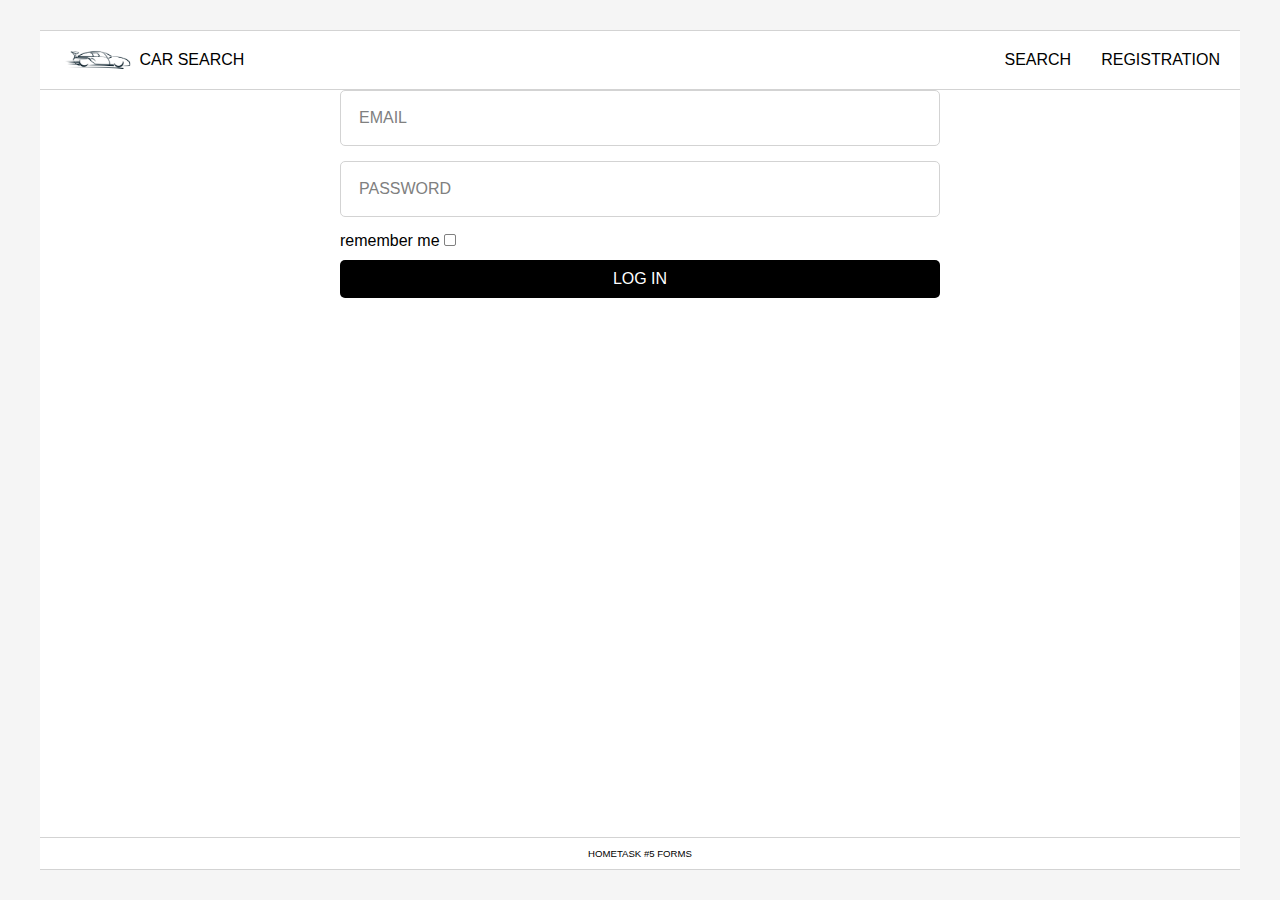
==== pages/session.html @ 26ddd45a "refoctoring for search page" ====
<!doctype html>
<html lang="en">
<head>
    <meta charset="UTF-8">
    <meta http-equiv="X-UA-Compatible" content="ie=edge">
    <title>HomeTask#5 Forms</title>
    <link rel="stylesheet" href="../css/reset.css">
    <link rel="stylesheet" href="../css/style.css">
</head>
<body>
<div class="wrapper">
    <header class="header">
        <div class="logo-wrap">
            <a href="../index.html">
                <img class="logo-wrap__logo" src="../images/logo.png" alt="logotype">
                <h1 class="logo-wrap__heading">CAR SEARCH</h1>
            </a>
        </div>
        <div class="menu-wrap">
            <ul class="menu">
                <li class="menu__item"><a href="../index.html" class="menu__link">search</a></li>
                <li class="menu__item"><a href="registration.html" class="menu__link">registration</a></li>
            </ul>
        </div>
    </header>
    <main class="main">
        <div class="session">
            <form action="https://fom.in.ua/echo" class="session__access-form access-form">
                <input type="email" name="email" class="access-form__input" placeholder="email">
                <input type="password" name="password" class="access-form__input" placeholder="password" required>
                <label class="access-form__label">
                    remember me
                    <input type=checkbox name="remember_me" class="access-form__checkbox"/>
                </label>
                <input type="submit" class="access-form__submit" value="log in">
            </form>
        </div>
    </main>
    <footer class="footer">
        <p class="footer__text">
            hometask #5 forms
        </p>
    </footer>
</div>
</body>
</html>
---- css/style.css ----
@font-face {
    font-family: 'Orbitron';
    src: url(../fonts/Orbitron/Orbitron-VariableFont_wght.ttf) format('truetype');
    font-weight: 400;
    font-style: normal;
}

@font-face {
    font-family: 'Rubik';
    src: url(../fonts/Rubik/Rubik-VariableFont_wght.ttf) format('truetype');
    font-display: swap;
    font-weight: 300;
    font-style: normal;
}

/*1*/
html {
    background-color: whitesmoke;
    font-family: 'Rubik', sans-serif;
    font-optical-sizing: auto;
    font-weight: 300;
    font-size: 16px;
}

/*10*/
.wrapper {
    display: flex;
    flex-direction: column;
    max-width: 1200px;
    height: calc(100vh - 60px);
    margin: 30px auto;
    border-top: 1px solid lightgray;
    border-bottom: 1px solid lightgray;
    background-color: white;
}

/*10*/
.header {
    padding: 15px 20px;
    border-bottom: 1px solid lightgray;
    display: flex;
    justify-content: space-between;
}

/*11*/
.logo-wrap > a {
    display: inline-block;
}

/*10*/
.logo-wrap__logo {
    width: 75px;
    vertical-align: middle;
}

/*10*/
.logo-wrap__heading {
    display: inline;
    vertical-align: middle;
    font-family: "Orbitron", sans-serif;
    font-optical-sizing: auto;
    font-weight: 400;
    font-style: normal;
}

/*10*/
.menu-wrap {
    display: flex;
    align-items: center;
}

/*20*/
.menu-wrap > .menu {
    display: flex;
    align-items: center;
    font-weight: 400;
}

/*20*/
.menu-wrap .menu__item {
    text-transform: uppercase;
    cursor: pointer;
}

.menu-wrap .menu__item:not(:last-child) {
    margin-right: 30px;
}

/*30*/
.menu-wrap .menu__item:hover {
    color: darkred;
}

/*10*/
.main {
    flex: 1;
    position: relative;
}

.main-wrapper {
    position: absolute;
    display: flex;
    top: 0;
    right: 0;
    bottom: 0;
    left: 0;
}

.filter {
    flex: 1;
    overflow-y:  auto;
    border-right: 1px solid lightgray;
}

.filter__item {
    padding: 15px;
}

.filter__item:not(:last-child) {
    border-bottom: 1px solid lightgray;
}

.filter__name {
    display: block;
    text-transform: uppercase;
    margin-bottom: 5px;
}

.filter__label {
    display: block;
}

.filter__select {
    width: 100%;
}

.filter__range-input {
    width: 49%;
}

.filter__submit {
    width: 100%;
    border-radius: 5px;
    padding: 10px;
    text-transform: uppercase;
    color: white;
    text-align: center;
    background-color: black;
}

.automobile-list {
    flex: 3;
    display: flex;
    flex-wrap: wrap;
    overflow-y: auto;
    padding: 15px 15px 0;
}

.automobile-list__item {
    margin-bottom: 5px;
}

.auto {
    display: flex;
    align-items: center;
    width: 100%;
    border: 1px solid lightgray;
    padding: 15px;
}

.auto:hover {
    background: whitesmoke;
    cursor: pointer;
}

.auto__image {
    width: 180px;
}

.auto__info {
    padding-left: 15px;
}

.auto__info > *:not(:last-child) {
    margin-bottom: 5px;
}

.auto__info-key {
    font-weight: bold;
}

/*10*/
.access-form {
    width: 50%;
    margin: 0 auto;
}

/*10*/
.access-form__input {
    display: block;
    margin-bottom: 15px;
    border: 1px solid lightgray;
    border-radius: 5px;
    padding: 18px;
    width: 100%;
}

/*1*/
.access-form__input::placeholder {
    text-transform: uppercase;
    color: gray;
}

/*10*/
.access-form__label {
    display: block;
    margin-bottom: 10px;
}

/*20*/
:is(.access-form__checkbox, .access-form__label):hover {
    cursor: pointer;
}

/*10*/
.access-form__checkbox {
    border: 1px solid gray;
    border-radius: 2px;
    padding: 5px;
}

/*20*/
.access-form__checkbox:checked {
    background-color: black;
}

/*10*/
.access-form__submit {
    border-radius: 5px;
    padding: 10px;
    width: 100%;
    background-color: black;
    color: white;
    text-align: center;
    text-transform: uppercase;
}

/*20*/
.access-form__submit:hover {
    background-color: gray;
    color: white;
    cursor: pointer;
}

/*10*/
.footer__text {
    padding: 10px 0;
    border-top: 1px solid lightgray;
    font-size: 0.6rem;
    text-transform: uppercase;
    text-align: center;
}
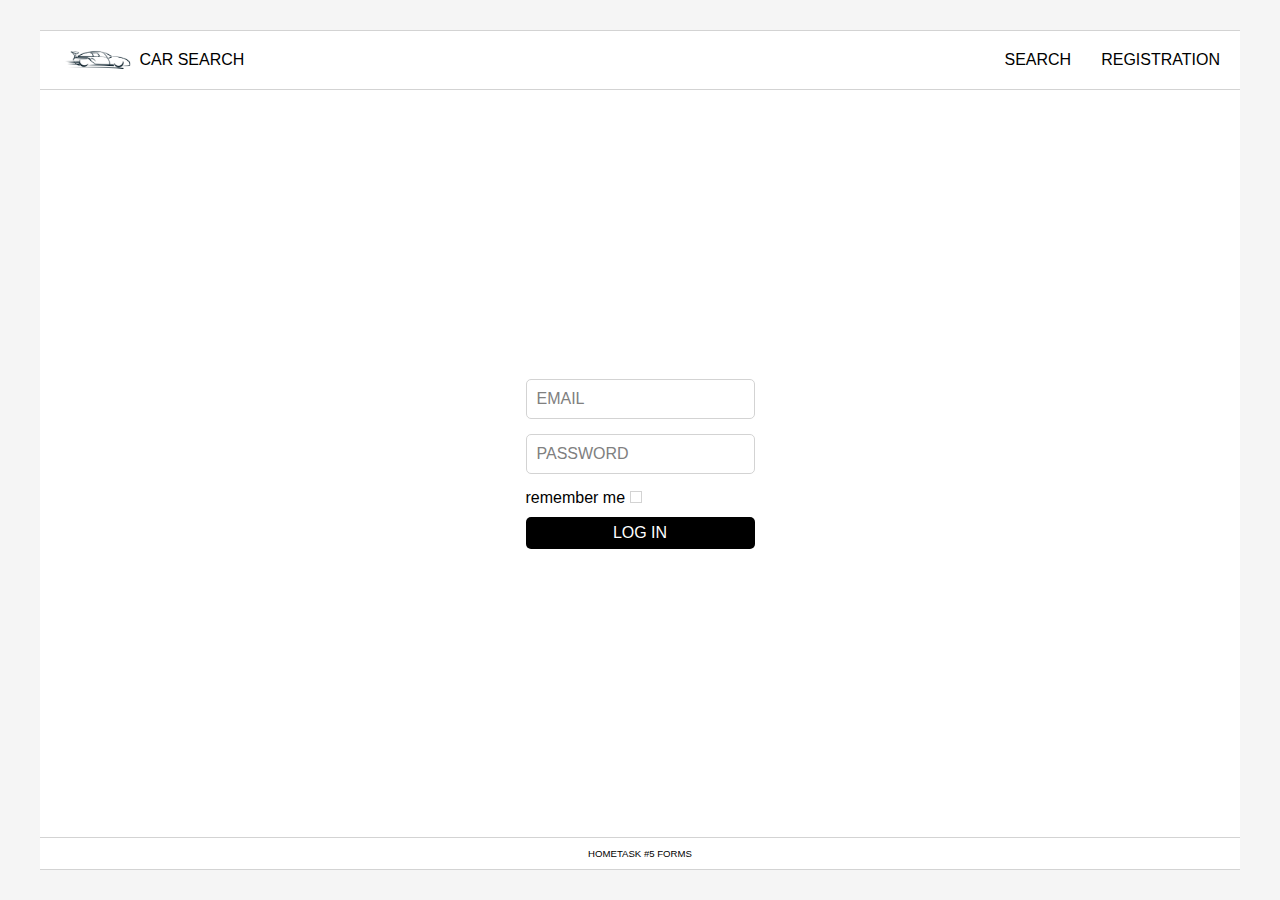
==== commit 2ad05d3b: "w3c validation passed" ====
--- a/pages/session.html
+++ b/pages/session.html
@@ -5,6 +5,7 @@
     <meta http-equiv="X-UA-Compatible" content="ie=edge">
     <title>HomeTask#5 Forms</title>
     <link rel="stylesheet" href="../css/reset.css">
+    <link rel="stylesheet" href="../css/normalize.css">
     <link rel="stylesheet" href="../css/style.css">
 </head>
 <body>
@@ -30,7 +31,7 @@
                 <input type="password" name="password" class="access-form__input" placeholder="password" required>
                 <label class="access-form__label">
                     remember me
-                    <input type=checkbox name="remember_me" class="access-form__checkbox"/>
+                    <input type="checkbox" name="remember_me" class="access-form__checkbox">
                 </label>
                 <input type="submit" class="access-form__submit" value="log in">
             </form>
--- a/css/style.css
+++ b/css/style.css
@@ -82,6 +82,7 @@
     cursor: pointer;
 }
 
+/*30*/
 .menu-wrap .menu__item:not(:last-child) {
     margin-right: 30px;
 }
@@ -97,7 +98,10 @@
     position: relative;
 }
 
-.main-wrapper {
+/*10*/
+.main-wrapper,
+.registration,
+.session {
     position: absolute;
     display: flex;
     top: 0;
@@ -106,38 +110,51 @@
     left: 0;
 }
 
+/*10*/
+.registration, .session {
+    align-items: center;
+}
+
+/*10*/
 .filter {
     flex: 1;
     overflow-y:  auto;
     border-right: 1px solid lightgray;
 }
 
+/*10*/
 .filter__item {
     padding: 15px;
 }
 
+/*20*/
 .filter__item:not(:last-child) {
     border-bottom: 1px solid lightgray;
 }
 
+/*10*/
 .filter__name {
     display: block;
     text-transform: uppercase;
     margin-bottom: 5px;
 }
 
+/*10*/
 .filter__label {
     display: block;
 }
 
+/*10*/
 .filter__select {
     width: 100%;
 }
 
+/*10*/
 .filter__range-input {
     width: 49%;
 }
 
+/*10*/
 .filter__submit {
     width: 100%;
     border-radius: 5px;
@@ -148,6 +165,7 @@
     background-color: black;
 }
 
+/*10*/
 .automobile-list {
     flex: 3;
     display: flex;
@@ -156,10 +174,12 @@
     padding: 15px 15px 0;
 }
 
+/*10*/
 .automobile-list__item {
     margin-bottom: 5px;
 }
 
+/*10*/
 .auto {
     display: flex;
     align-items: center;
@@ -168,30 +188,36 @@
     padding: 15px;
 }
 
+/*20*/
 .auto:hover {
     background: whitesmoke;
     cursor: pointer;
 }
 
+/*10*/
 .auto__image {
     width: 180px;
 }
 
+/*10*/
 .auto__info {
     padding-left: 15px;
 }
 
+/*20*/
 .auto__info > *:not(:last-child) {
     margin-bottom: 5px;
 }
 
+/*10*/
+
 .auto__info-key {
     font-weight: bold;
 }
 
 /*10*/
 .access-form {
-    width: 50%;
+    max-width: 30%;
     margin: 0 auto;
 }
 
@@ -201,11 +227,11 @@
     margin-bottom: 15px;
     border: 1px solid lightgray;
     border-radius: 5px;
-    padding: 18px;
-    width: 100%;
-}
-
-/*1*/
+    padding: 10px;
+    width: 100%;
+}
+
+/*11*/
 .access-form__input::placeholder {
     text-transform: uppercase;
     color: gray;
@@ -215,29 +241,12 @@
 .access-form__label {
     display: block;
     margin-bottom: 10px;
-}
-
-/*20*/
-:is(.access-form__checkbox, .access-form__label):hover {
-    cursor: pointer;
-}
-
-/*10*/
-.access-form__checkbox {
-    border: 1px solid gray;
-    border-radius: 2px;
-    padding: 5px;
-}
-
-/*20*/
-.access-form__checkbox:checked {
-    background-color: black;
 }
 
 /*10*/
 .access-form__submit {
     border-radius: 5px;
-    padding: 10px;
+    padding: 7px;
     width: 100%;
     background-color: black;
     color: white;
